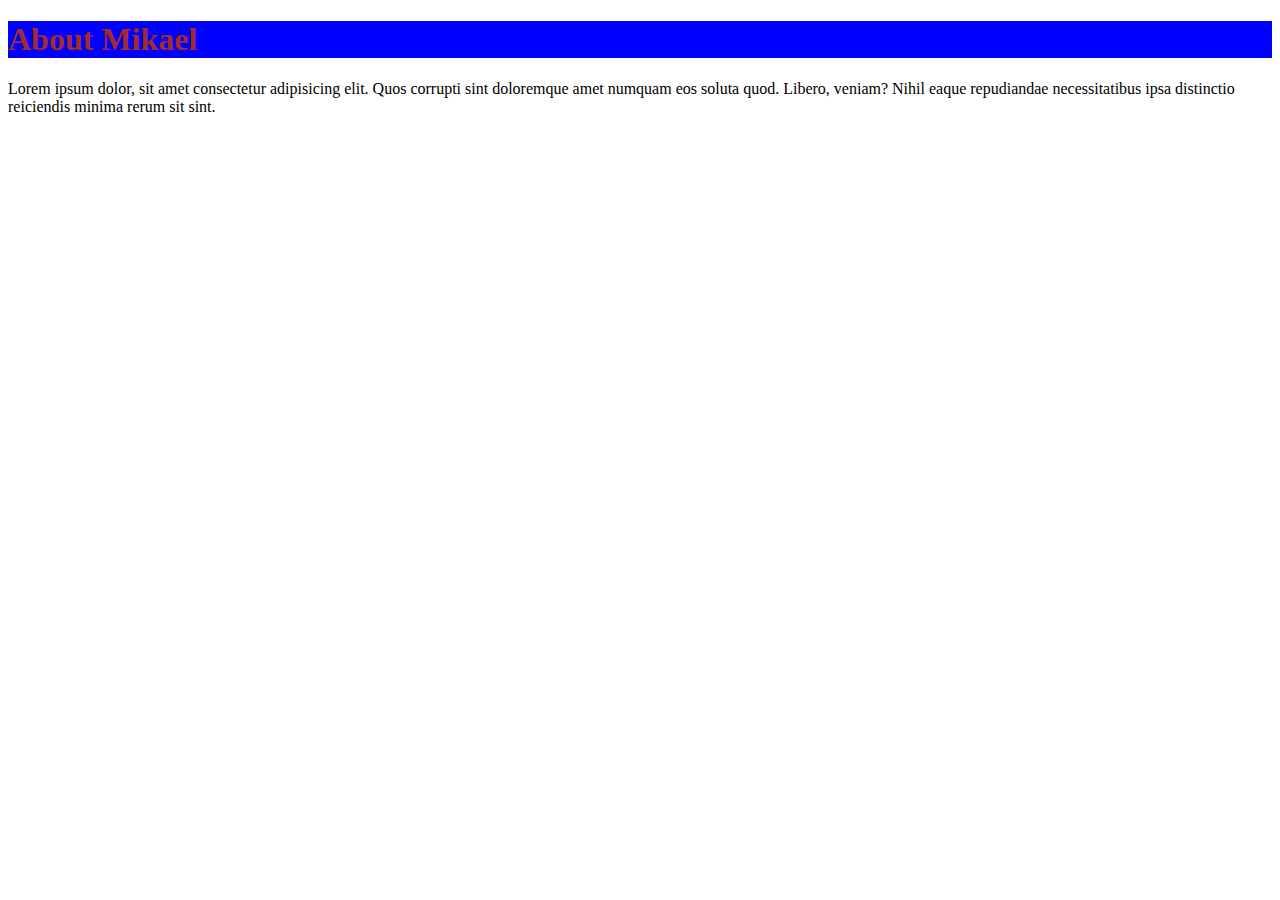
==== aboutMikael.html @ 27778ef2 "aboutMikael and style for header" ====
<!DOCTYPE html>
<html lang="en">
  <head>
    <meta charset="UTF-8" />
    <meta name="viewport" content="width=device-width, initial-scale=1.0" />
    <title>Document</title>
    <link rel="styleSheet" href="styles.css"></a>
  </head>

  <h1>About Mikael</h1>

  <body>
    <div>
      <p>
        Lorem ipsum dolor, sit amet consectetur adipisicing elit. Quos corrupti
        sint doloremque amet numquam eos soluta quod. Libero, veniam? Nihil
        eaque repudiandae necessitatibus ipsa distinctio reiciendis minima rerum
        sit sint.
      </p>
    </div>
  </body>
</html>
---- styles.css ----
h1 {
    background-color: blue;
    font-size: xx-large;
    color: brown;
    
 }
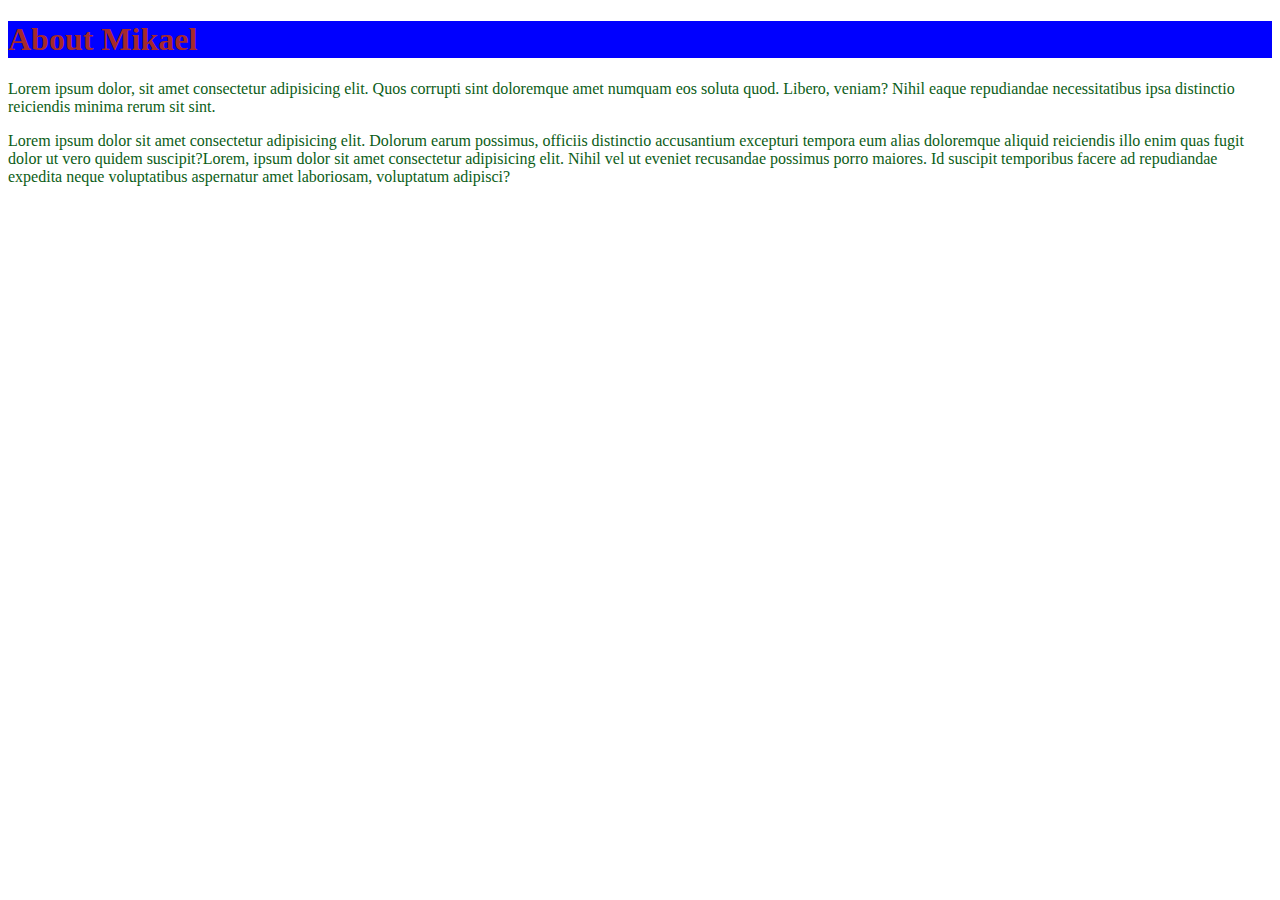
==== commit 62e409b0: "Extra info aboutMikael" ====
--- a/aboutMikael.html
+++ b/aboutMikael.html
@@ -17,6 +17,13 @@
         eaque repudiandae necessitatibus ipsa distinctio reiciendis minima rerum
         sit sint.
       </p>
+      <div>
+        <p>
+            Lorem ipsum dolor sit amet consectetur adipisicing elit.
+             Dolorum earum possimus, officiis distinctio accusantium excepturi tempora eum alias doloremque aliquid reiciendis illo enim quas fugit dolor ut vero quidem suscipit?Lorem,
+              ipsum dolor sit amet consectetur adipisicing elit. Nihil vel ut eveniet recusandae possimus porro maiores. Id suscipit temporibus facere ad repudiandae expedita neque voluptatibus aspernatur amet laboriosam, voluptatum adipisci?
+        </p>
+      </div>
     </div>
   </body>
 </html>
--- a/styles.css
+++ b/styles.css
@@ -3,4 +3,6 @@
     font-size: xx-large;
     color: brown;
     
- }+ }p {
+color: #0c5d17;
+}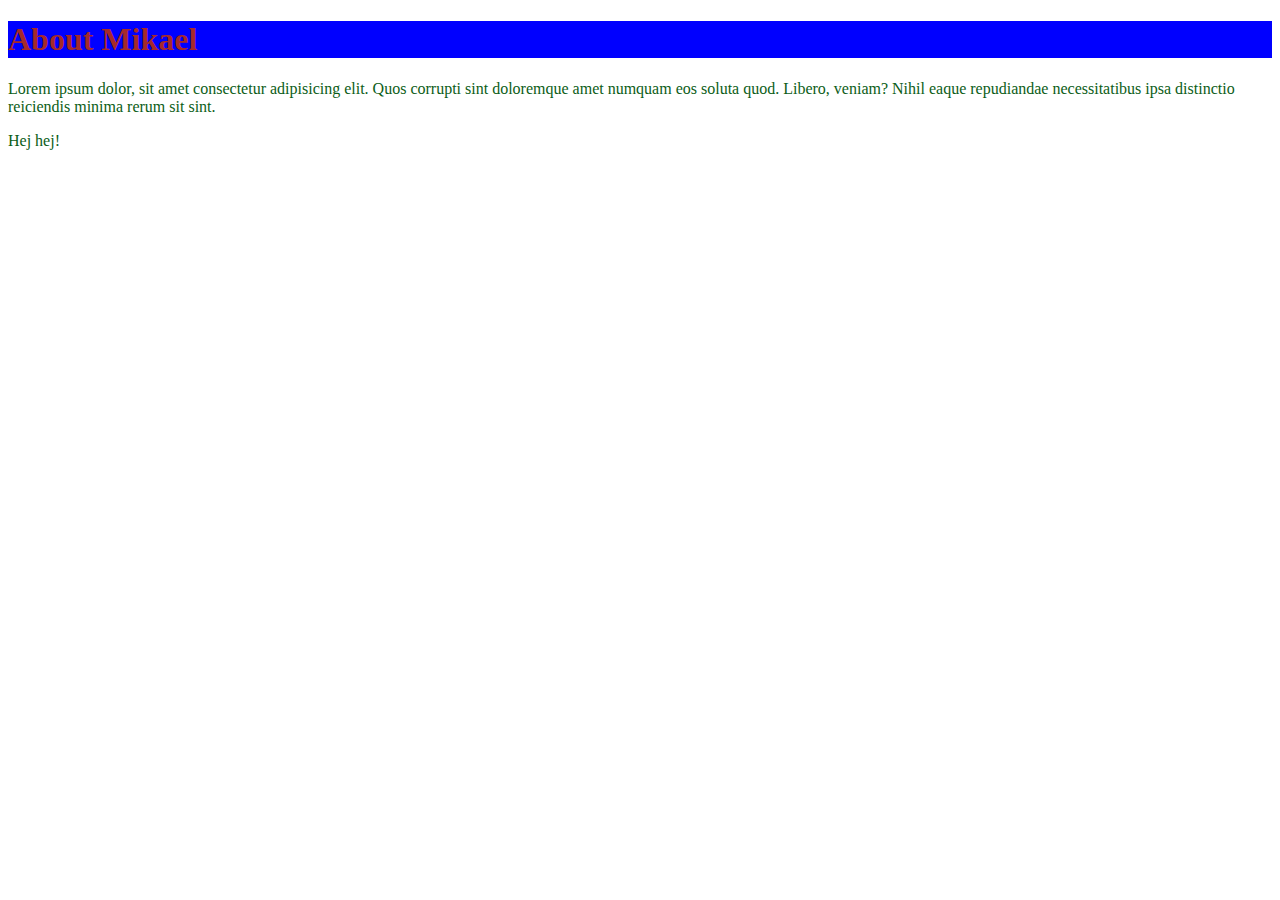
==== commit ab955866: "Added hej hej" ====
--- a/aboutMikael.html
+++ b/aboutMikael.html
@@ -4,7 +4,7 @@
     <meta charset="UTF-8" />
     <meta name="viewport" content="width=device-width, initial-scale=1.0" />
     <title>Document</title>
-    <link rel="styleSheet" href="styles.css"></a>
+    <link rel="styleSheet" href="styles.css" />
   </head>
 
   <h1>About Mikael</h1>
@@ -17,13 +17,7 @@
         eaque repudiandae necessitatibus ipsa distinctio reiciendis minima rerum
         sit sint.
       </p>
-      <div>
-        <p>
-            Lorem ipsum dolor sit amet consectetur adipisicing elit.
-             Dolorum earum possimus, officiis distinctio accusantium excepturi tempora eum alias doloremque aliquid reiciendis illo enim quas fugit dolor ut vero quidem suscipit?Lorem,
-              ipsum dolor sit amet consectetur adipisicing elit. Nihil vel ut eveniet recusandae possimus porro maiores. Id suscipit temporibus facere ad repudiandae expedita neque voluptatibus aspernatur amet laboriosam, voluptatum adipisci?
-        </p>
-      </div>
+      <p>Hej hej!</p>
     </div>
   </body>
 </html>
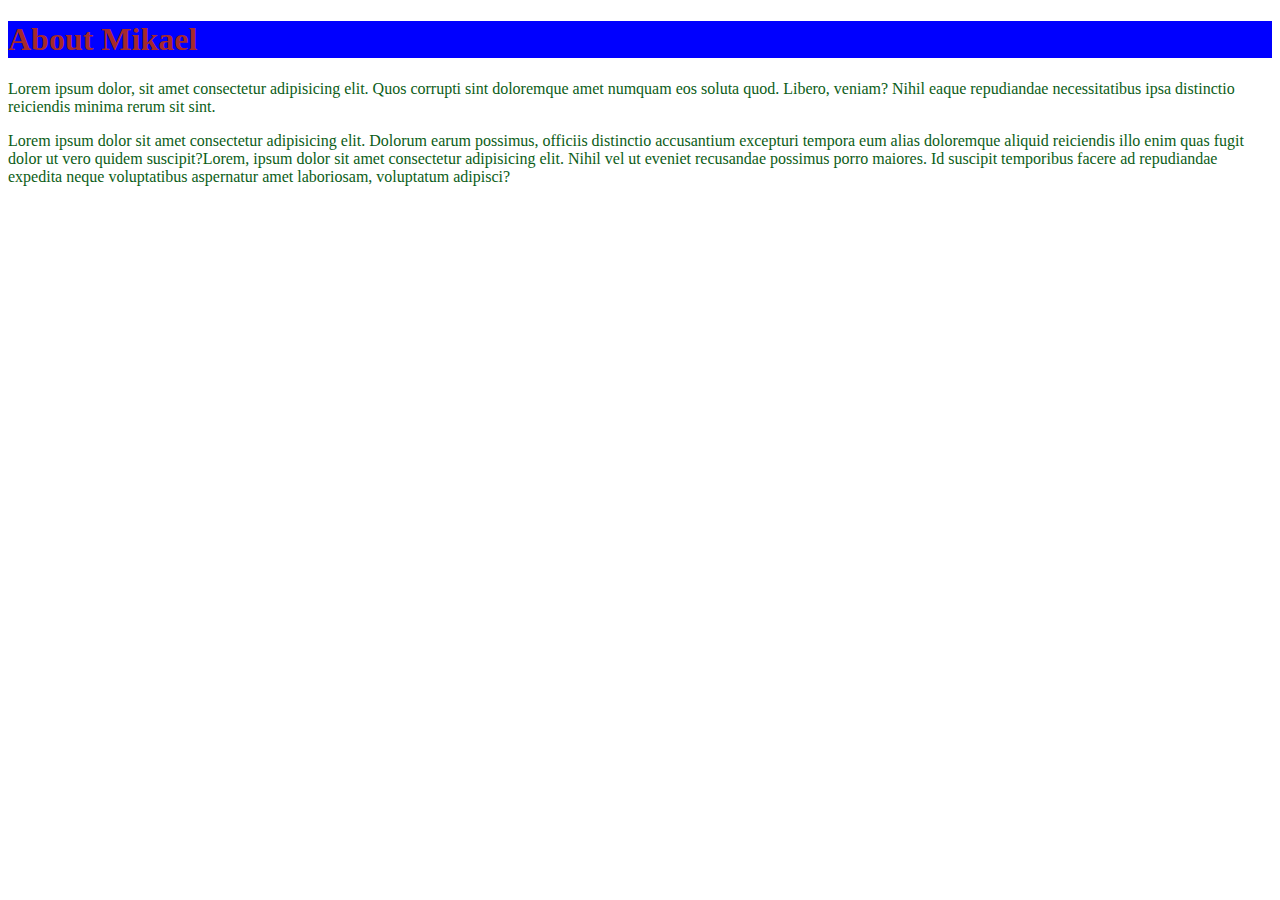
==== commit bf8e71e5: "Merge branch 'MikaelBranch'" ====
--- a/aboutMikael.html
+++ b/aboutMikael.html
@@ -4,7 +4,7 @@
     <meta charset="UTF-8" />
     <meta name="viewport" content="width=device-width, initial-scale=1.0" />
     <title>Document</title>
-    <link rel="styleSheet" href="styles.css" />
+    <link rel="styleSheet" href="styles.css"></a>
   </head>
 
   <h1>About Mikael</h1>
@@ -17,7 +17,13 @@
         eaque repudiandae necessitatibus ipsa distinctio reiciendis minima rerum
         sit sint.
       </p>
-      <p>Hej hej!</p>
+      <div>
+        <p>
+            Lorem ipsum dolor sit amet consectetur adipisicing elit.
+             Dolorum earum possimus, officiis distinctio accusantium excepturi tempora eum alias doloremque aliquid reiciendis illo enim quas fugit dolor ut vero quidem suscipit?Lorem,
+              ipsum dolor sit amet consectetur adipisicing elit. Nihil vel ut eveniet recusandae possimus porro maiores. Id suscipit temporibus facere ad repudiandae expedita neque voluptatibus aspernatur amet laboriosam, voluptatum adipisci?
+        </p>
+      </div>
     </div>
   </body>
 </html>
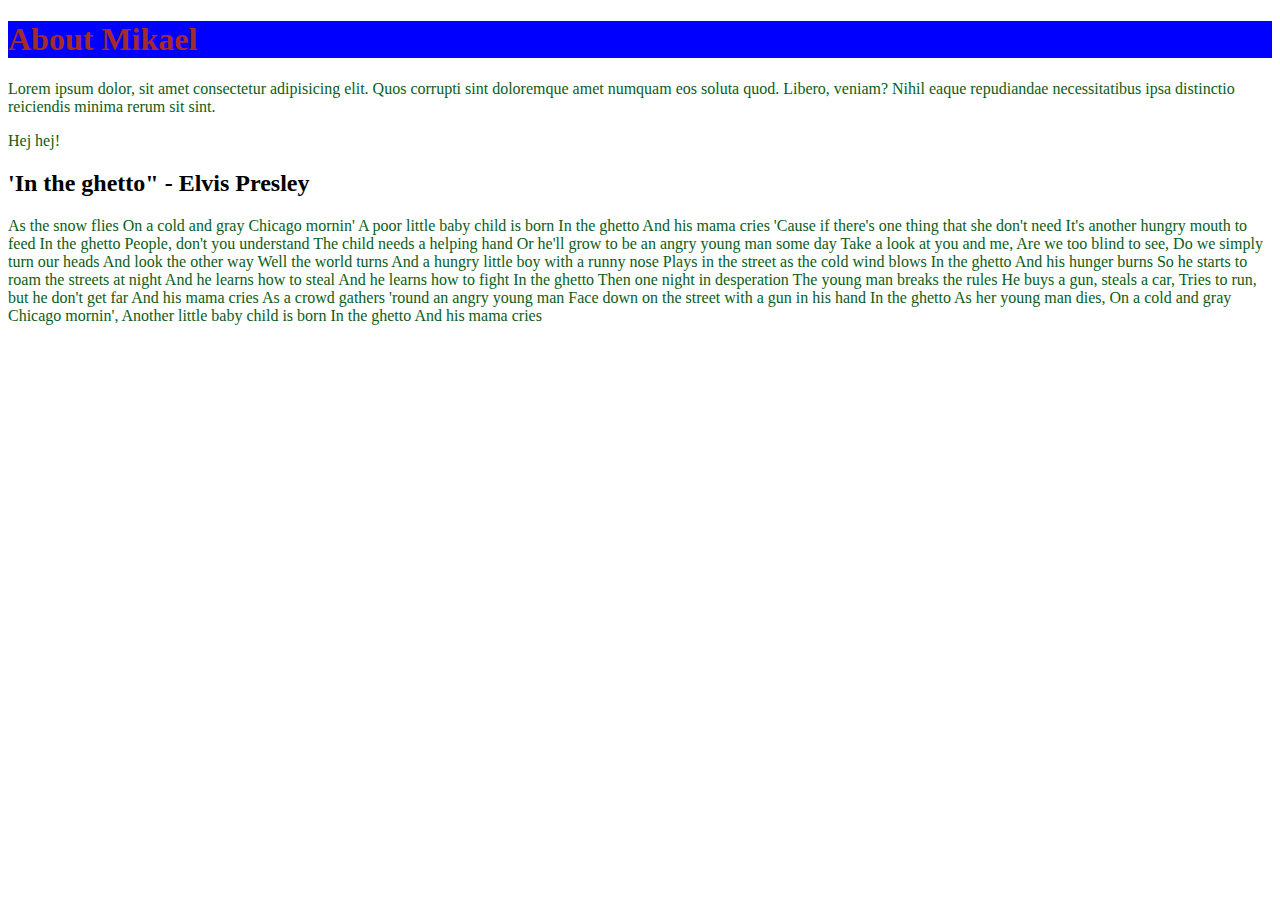
==== commit e7492e9b: "Added lyrics to In the ghetto" ====
--- a/aboutMikael.html
+++ b/aboutMikael.html
@@ -4,7 +4,7 @@
     <meta charset="UTF-8" />
     <meta name="viewport" content="width=device-width, initial-scale=1.0" />
     <title>Document</title>
-    <link rel="styleSheet" href="styles.css"></a>
+    <link rel="styleSheet" href="styles.css" />
   </head>
 
   <h1>About Mikael</h1>
@@ -17,13 +17,25 @@
         eaque repudiandae necessitatibus ipsa distinctio reiciendis minima rerum
         sit sint.
       </p>
-      <div>
-        <p>
-            Lorem ipsum dolor sit amet consectetur adipisicing elit.
-             Dolorum earum possimus, officiis distinctio accusantium excepturi tempora eum alias doloremque aliquid reiciendis illo enim quas fugit dolor ut vero quidem suscipit?Lorem,
-              ipsum dolor sit amet consectetur adipisicing elit. Nihil vel ut eveniet recusandae possimus porro maiores. Id suscipit temporibus facere ad repudiandae expedita neque voluptatibus aspernatur amet laboriosam, voluptatum adipisci?
-        </p>
-      </div>
+      <p>Hej hej!</p>
+      <h2>'In the ghetto" - Elvis Presley</h2>
+      <p>
+        As the snow flies On a cold and gray Chicago mornin' A poor little baby
+        child is born In the ghetto And his mama cries 'Cause if there's one
+        thing that she don't need It's another hungry mouth to feed In the
+        ghetto People, don't you understand The child needs a helping hand Or
+        he'll grow to be an angry young man some day Take a look at you and me,
+        Are we too blind to see, Do we simply turn our heads And look the other
+        way Well the world turns And a hungry little boy with a runny nose Plays
+        in the street as the cold wind blows In the ghetto And his hunger burns
+        So he starts to roam the streets at night And he learns how to steal And
+        he learns how to fight In the ghetto Then one night in desperation The
+        young man breaks the rules He buys a gun, steals a car, Tries to run,
+        but he don't get far And his mama cries As a crowd gathers 'round an
+        angry young man Face down on the street with a gun in his hand In the
+        ghetto As her young man dies, On a cold and gray Chicago mornin',
+        Another little baby child is born In the ghetto And his mama cries
+      </p>
     </div>
   </body>
 </html>
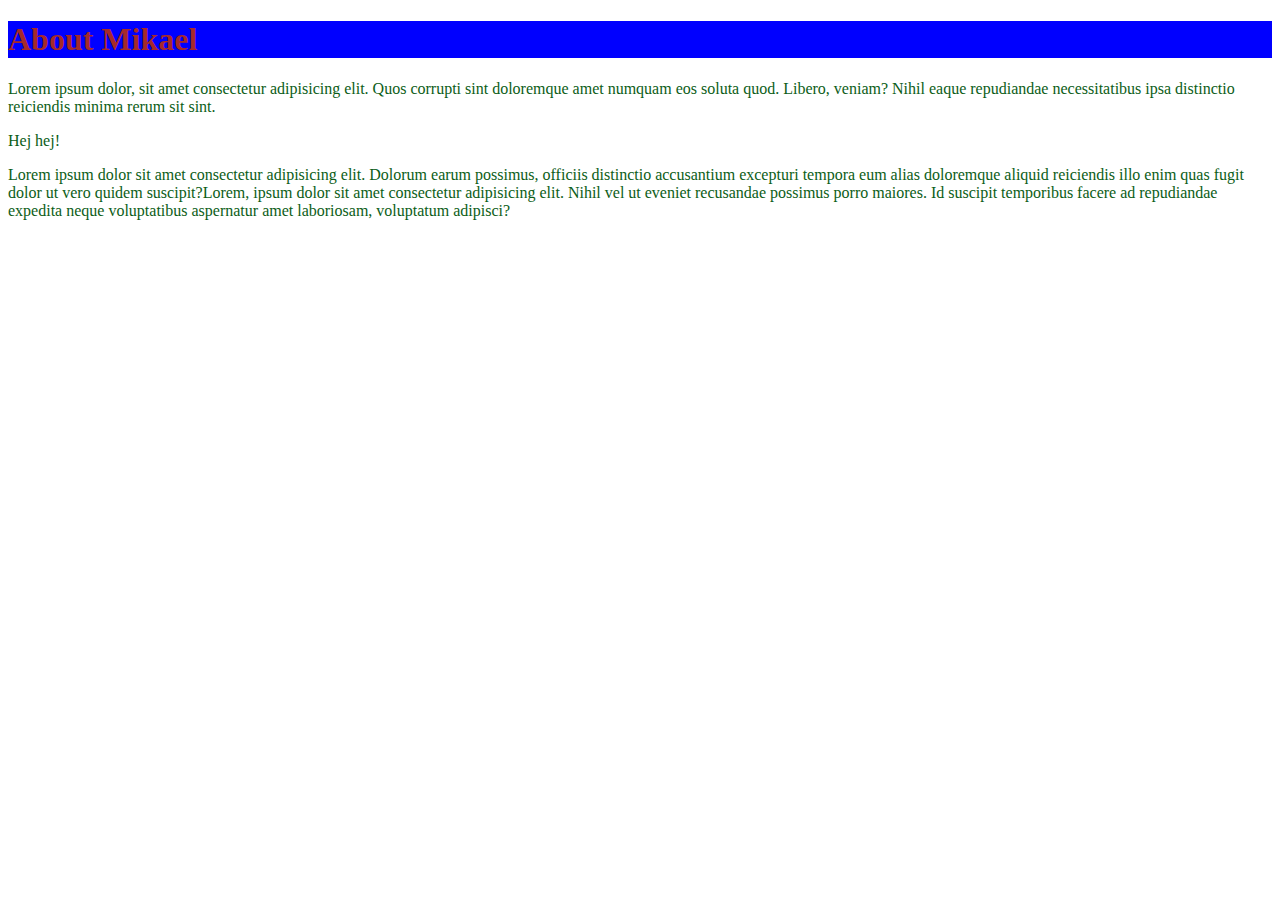
==== commit 182d4d8f: "Test i AboutMikael" ====
--- a/aboutMikael.html
+++ b/aboutMikael.html
@@ -18,24 +18,17 @@
         sit sint.
       </p>
       <p>Hej hej!</p>
-      <h2>'In the ghetto" - Elvis Presley</h2>
-      <p>
-        As the snow flies On a cold and gray Chicago mornin' A poor little baby
-        child is born In the ghetto And his mama cries 'Cause if there's one
-        thing that she don't need It's another hungry mouth to feed In the
-        ghetto People, don't you understand The child needs a helping hand Or
-        he'll grow to be an angry young man some day Take a look at you and me,
-        Are we too blind to see, Do we simply turn our heads And look the other
-        way Well the world turns And a hungry little boy with a runny nose Plays
-        in the street as the cold wind blows In the ghetto And his hunger burns
-        So he starts to roam the streets at night And he learns how to steal And
-        he learns how to fight In the ghetto Then one night in desperation The
-        young man breaks the rules He buys a gun, steals a car, Tries to run,
-        but he don't get far And his mama cries As a crowd gathers 'round an
-        angry young man Face down on the street with a gun in his hand In the
-        ghetto As her young man dies, On a cold and gray Chicago mornin',
-        Another little baby child is born In the ghetto And his mama cries
-      </p>
+      <div>
+        <p>
+          Lorem ipsum dolor sit amet consectetur adipisicing elit. Dolorum earum
+          possimus, officiis distinctio accusantium excepturi tempora eum alias
+          doloremque aliquid reiciendis illo enim quas fugit dolor ut vero
+          quidem suscipit?Lorem, ipsum dolor sit amet consectetur adipisicing
+          elit. Nihil vel ut eveniet recusandae possimus porro maiores. Id
+          suscipit temporibus facere ad repudiandae expedita neque voluptatibus
+          aspernatur amet laboriosam, voluptatum adipisci?
+        </p>
+      </div>
     </div>
   </body>
 </html>
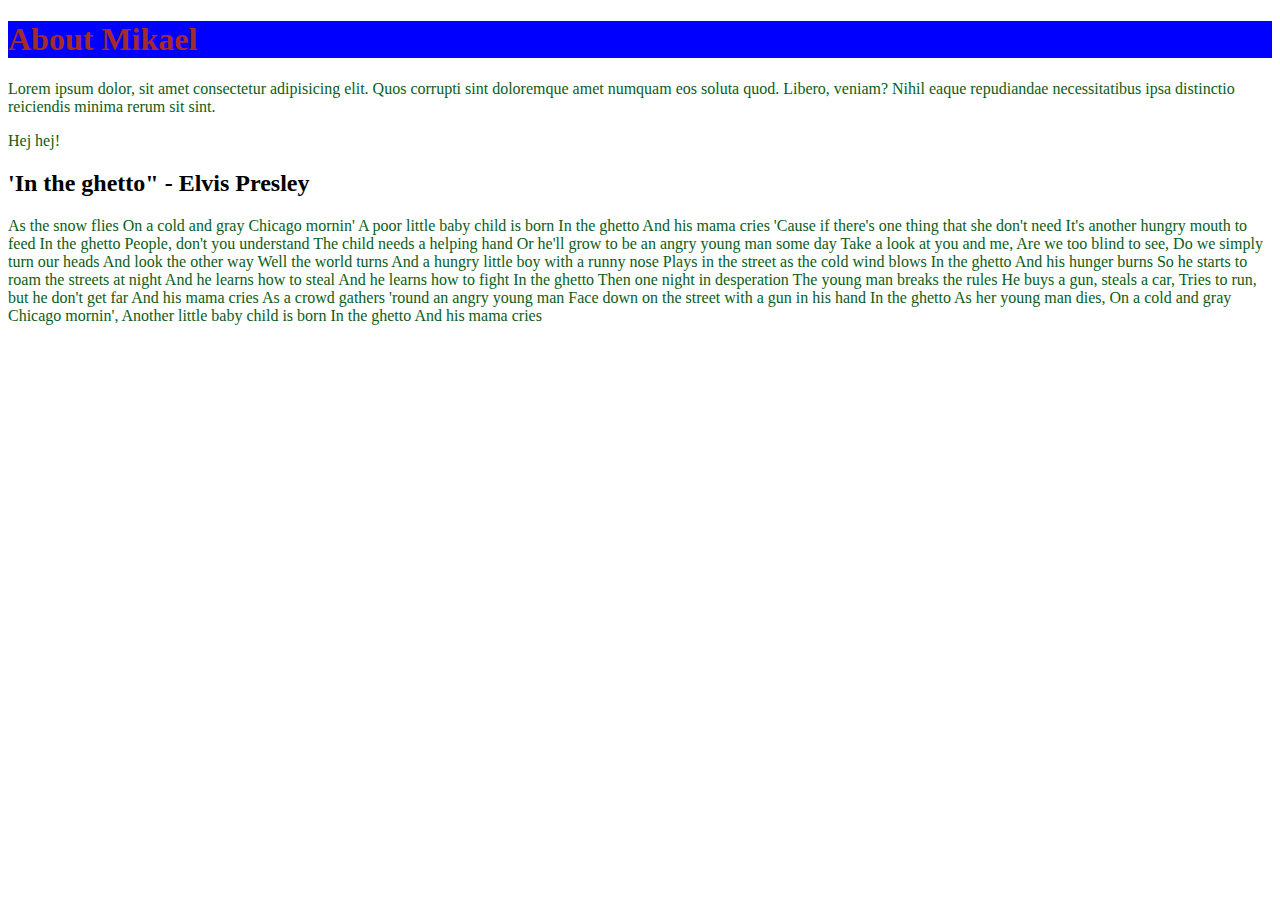
==== commit 24dffb43: "Fixed mergeconflict Elvis" ====
--- a/aboutMikael.html
+++ b/aboutMikael.html
@@ -18,17 +18,24 @@
         sit sint.
       </p>
       <p>Hej hej!</p>
-      <div>
-        <p>
-          Lorem ipsum dolor sit amet consectetur adipisicing elit. Dolorum earum
-          possimus, officiis distinctio accusantium excepturi tempora eum alias
-          doloremque aliquid reiciendis illo enim quas fugit dolor ut vero
-          quidem suscipit?Lorem, ipsum dolor sit amet consectetur adipisicing
-          elit. Nihil vel ut eveniet recusandae possimus porro maiores. Id
-          suscipit temporibus facere ad repudiandae expedita neque voluptatibus
-          aspernatur amet laboriosam, voluptatum adipisci?
-        </p>
-      </div>
+      <h2>'In the ghetto" - Elvis Presley</h2>
+      <p>
+        As the snow flies On a cold and gray Chicago mornin' A poor little baby
+        child is born In the ghetto And his mama cries 'Cause if there's one
+        thing that she don't need It's another hungry mouth to feed In the
+        ghetto People, don't you understand The child needs a helping hand Or
+        he'll grow to be an angry young man some day Take a look at you and me,
+        Are we too blind to see, Do we simply turn our heads And look the other
+        way Well the world turns And a hungry little boy with a runny nose Plays
+        in the street as the cold wind blows In the ghetto And his hunger burns
+        So he starts to roam the streets at night And he learns how to steal And
+        he learns how to fight In the ghetto Then one night in desperation The
+        young man breaks the rules He buys a gun, steals a car, Tries to run,
+        but he don't get far And his mama cries As a crowd gathers 'round an
+        angry young man Face down on the street with a gun in his hand In the
+        ghetto As her young man dies, On a cold and gray Chicago mornin',
+        Another little baby child is born In the ghetto And his mama cries
+      </p>
     </div>
   </body>
 </html>
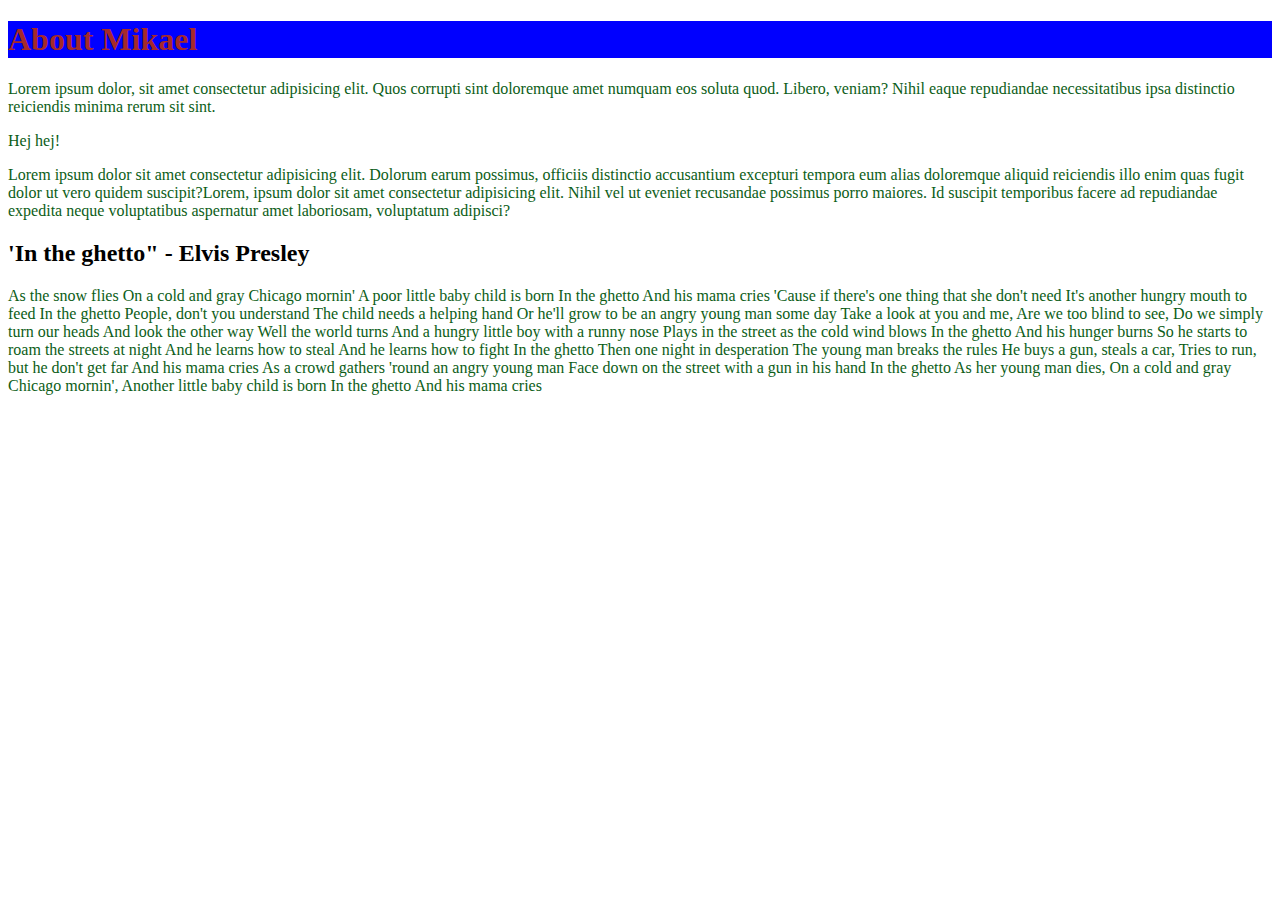
==== commit e6d00cfe: "Fixed another merge" ====
--- a/aboutMikael.html
+++ b/aboutMikael.html
@@ -18,6 +18,17 @@
         sit sint.
       </p>
       <p>Hej hej!</p>
+      <div>
+        <p>
+          Lorem ipsum dolor sit amet consectetur adipisicing elit. Dolorum earum
+          possimus, officiis distinctio accusantium excepturi tempora eum alias
+          doloremque aliquid reiciendis illo enim quas fugit dolor ut vero
+          quidem suscipit?Lorem, ipsum dolor sit amet consectetur adipisicing
+          elit. Nihil vel ut eveniet recusandae possimus porro maiores. Id
+          suscipit temporibus facere ad repudiandae expedita neque voluptatibus
+          aspernatur amet laboriosam, voluptatum adipisci?
+        </p>
+      </div>
       <h2>'In the ghetto" - Elvis Presley</h2>
       <p>
         As the snow flies On a cold and gray Chicago mornin' A poor little baby
